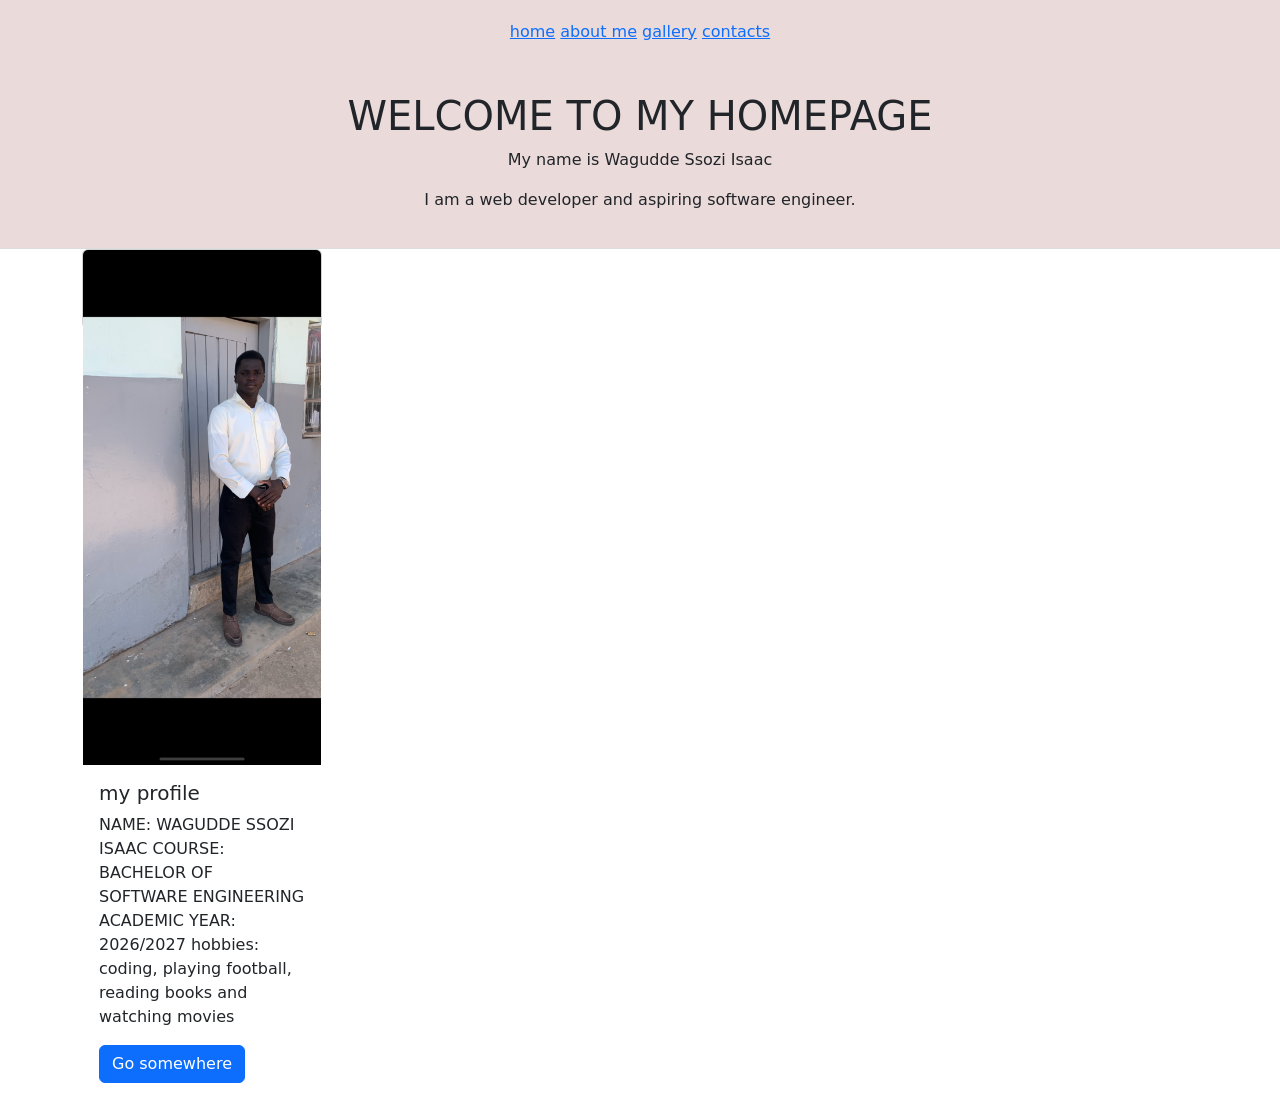
==== index.html @ cca64487 "i re-did the test" ====
<!doctype html>
<html lang="en">
  <head>
    <meta charset="utf-8">
    <meta name="viewport" content="width=device-width, initial-scale=1">
    <title>MY HOMEPAGE</title>
    <link rel="stylesheet" href="style.css">
    <link href="https://cdn.jsdelivr.net/npm/bootstrap@5.3.8/dist/css/bootstrap.min.css" rel="stylesheet" integrity="sha384-sRIl4kxILFvY47J16cr9ZwB07vP4J8+LH7qKQnuqkuIAvNWLzeN8tE5YBujZqJLB" crossorigin="anonymous">
  </head>
  <body>
    <header class="hero-section">
        <nav>
            <a href="index.html">home</a>
            <a href="about.html">about me</a>
            <a href="gallery.html">gallery</a>
            <a href="contacts.html">contacts</a>
        </nav>
        <div class="cotainer text-center mt-5" p-4 bg-light>
            
<h1> WELCOME TO MY HOMEPAGE</h1> <p> My name is Wagudde Ssozi Isaac</p>
<p> I am a web developer and aspiring software engineer.</p>
        </div>
    </header>
    <section class="container ">
        <div class="card" style="width: 15rem; height: 5rem;">
  <img src="sem.PNG" class="card-img-top" alt="my picture">
  <div class="card-body">
    <h5 class="card-title"> my profile</h5>
    <p class="card-text">
        NAME: WAGUDDE SSOZI ISAAC 
       COURSE: BACHELOR OF SOFTWARE ENGINEERING
       ACADEMIC YEAR: 2026/2027  
       hobbies: coding, playing football, reading books and watching movies   
    </p>
    <a href="#" class="btn btn-primary">Go somewhere</a>
  </div>
</div>
           
    </section>
    <script src="https://cdn.jsdelivr.net/npm/bootstrap@5.3.8/dist/js/bootstrap.bundle.min.js" integrity="sha384-FKyoEForCGlyvwx9Hj09JcYn3nv7wiPVlz7YYwJrWVcXK/BmnVDxM+D2scQbITxI" crossorigin="anonymous"></script>
  </body>
</html>
---- style.css ----
body{
    background-color:gray;
    font-family: Arial, sans-serif;
    color: #333;
    margin: 50px;
 }
 header {
    background-color: #eadada;
    padding: 20px;
    text-align: center;
    border-bottom: 1px solid #ddd;
 }
 nav a:hover {
    margin: 0 15px;
    text-decoration: none;
    color: #333;
    font-weight: bold;
 }
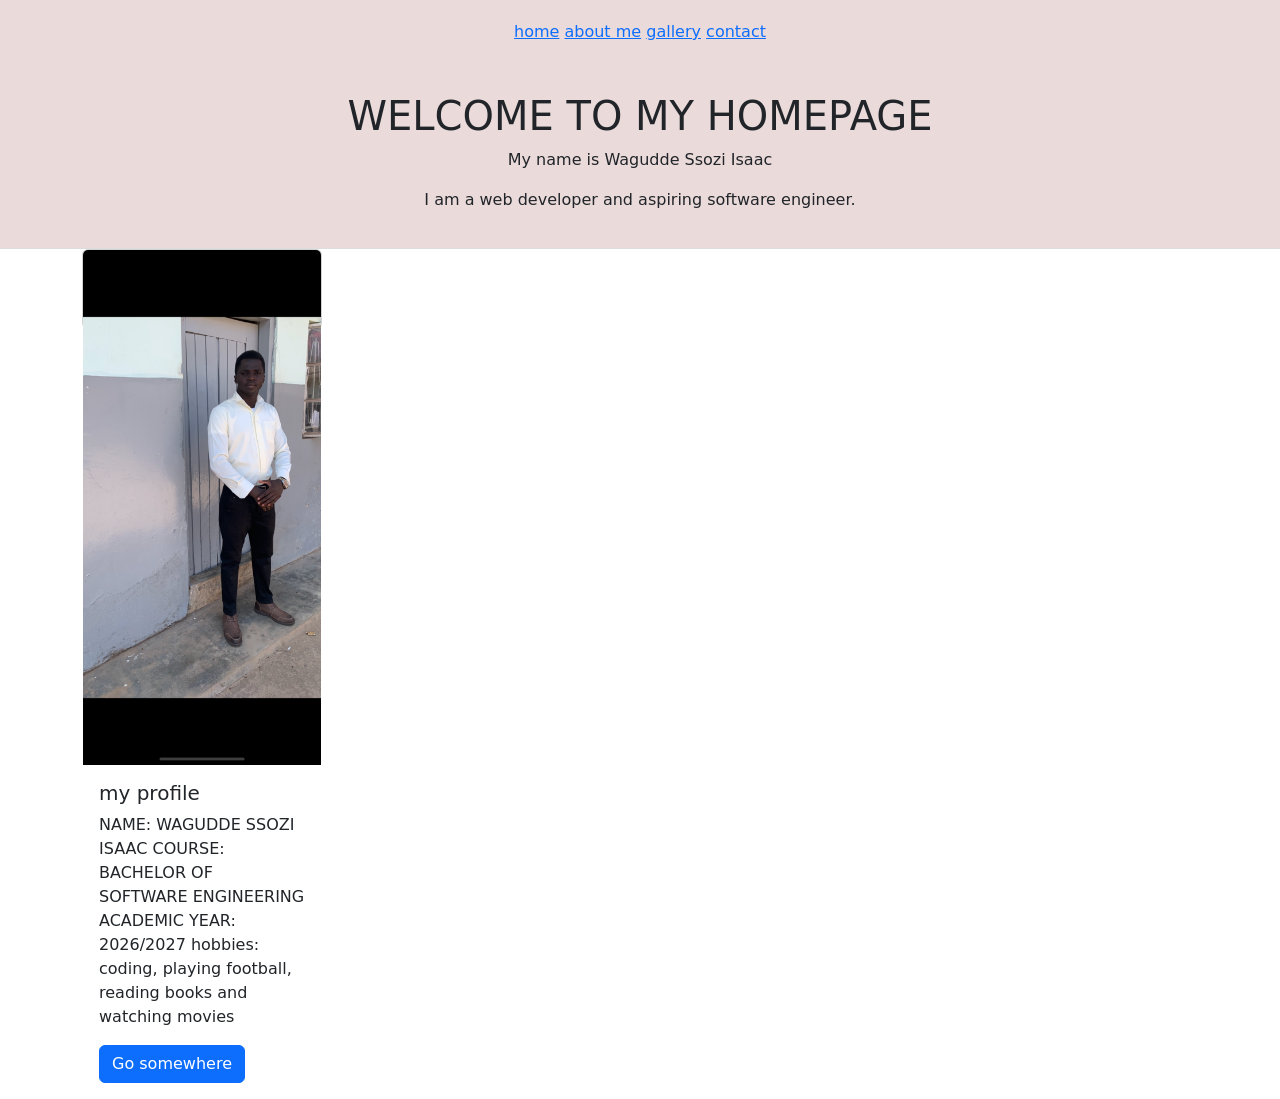
==== commit f633908d: "i modified" ====
--- a/index.html
+++ b/index.html
@@ -13,7 +13,7 @@
             <a href="index.html">home</a>
             <a href="about.html">about me</a>
             <a href="gallery.html">gallery</a>
-            <a href="contacts.html">contacts</a>
+            <a href="contact.html">contact</a>
         </nav>
         <div class="cotainer text-center mt-5" p-4 bg-light>
             
--- a/style.css
+++ b/style.css
@@ -11,7 +11,7 @@
     border-bottom: 1px solid #ddd;
  }
  nav a:hover {
-    margin: 0 15px;
+    margin: 15px;
     text-decoration: none;
     color: #333;
     font-weight: bold;
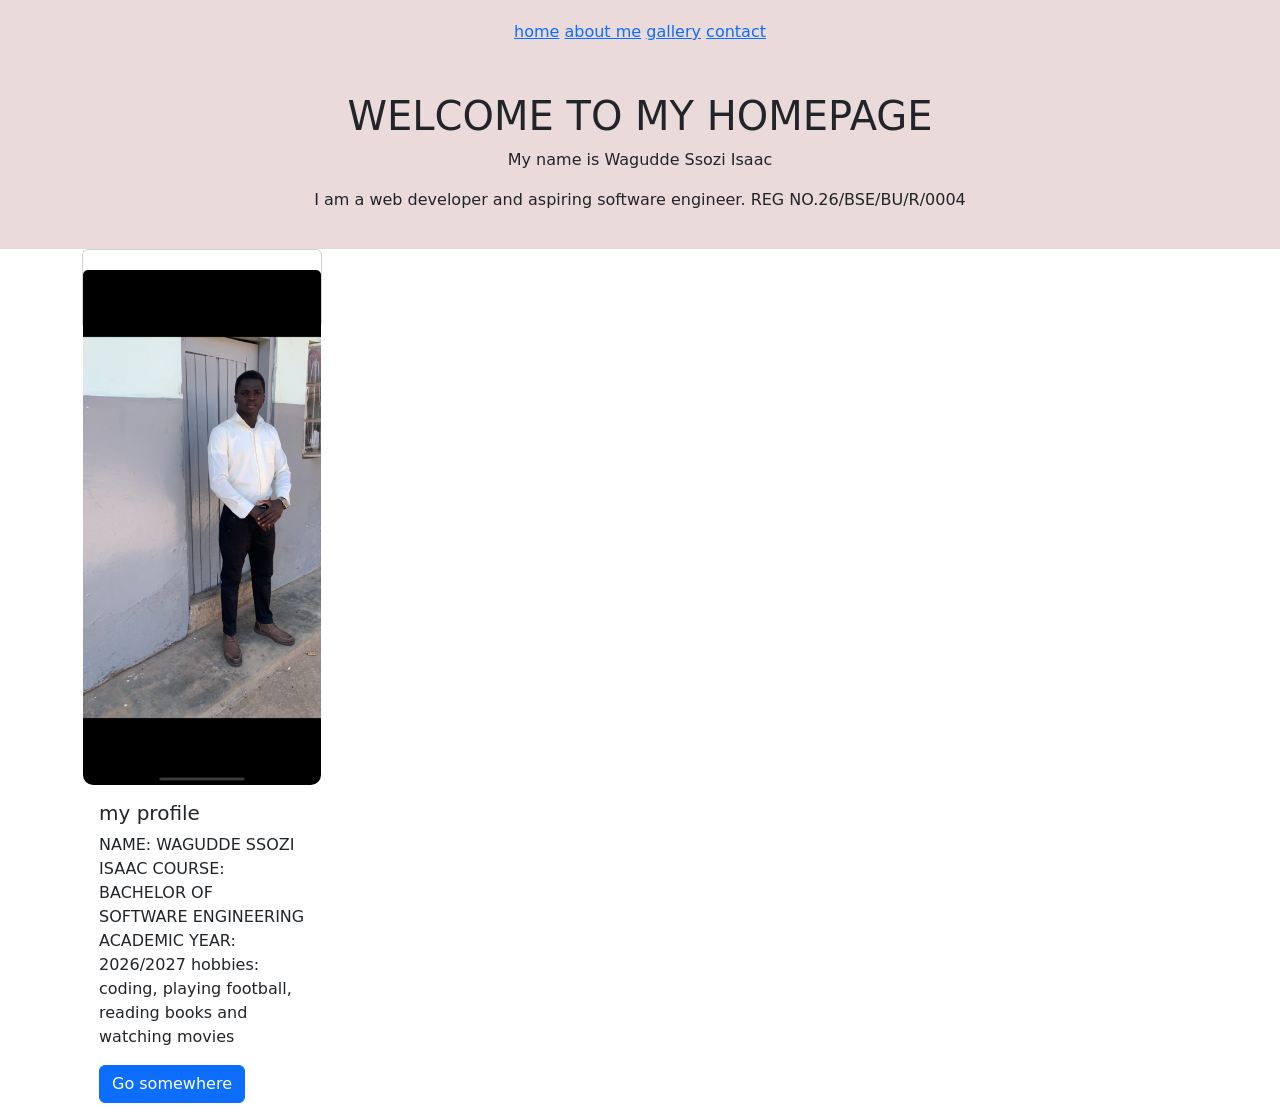
==== commit fe4b8308: "Update index.html" ====
--- a/index.html
+++ b/index.html
@@ -18,7 +18,9 @@
         <div class="cotainer text-center mt-5" p-4 bg-light>
             
 <h1> WELCOME TO MY HOMEPAGE</h1> <p> My name is Wagudde Ssozi Isaac</p>
-<p> I am a web developer and aspiring software engineer.</p>
+<p> I am a web developer and aspiring software engineer.
+    REG NO.26/BSE/BU/R/0004
+</p>
         </div>
     </header>
     <section class="container ">
--- a/style.css
+++ b/style.css
@@ -1,8 +1,9 @@
   body{
-    background-color:gray;
+    background-color:lightblue;
     font-family: Arial, sans-serif;
     color: #333;
     margin: 50px;
+    text-align: center;
  }
  header {
     background-color: #eadada;
@@ -15,4 +16,11 @@
     text-decoration: none;
     color: #333;
     font-weight: bold;
+     border-bottom:2px black solid;
+ }
+ img {
+    max-width:200;
+    height: auto;
+    border-radius: 10px;
+    margin-top: 20px;
  }
